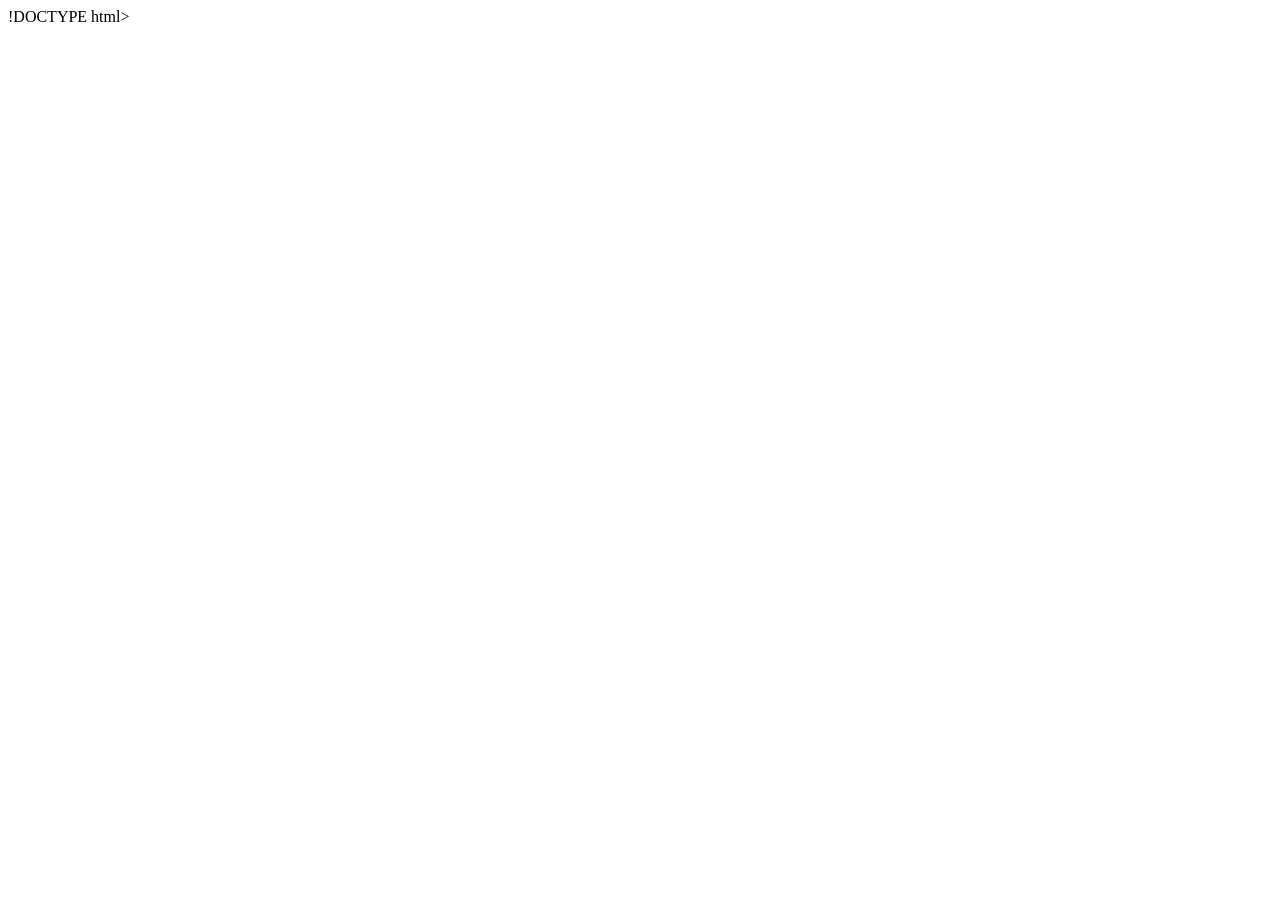
==== index.html @ 0a6594f5 "Create index.html" ====
!DOCTYPE html>
<html lang="en">
<head>
    <meta charset="UTF-8">
    <meta name="viewport" content="width=device-width, initial-scale=1.0">
    <title>Ma page</title>
</head>
<footer>
<FRAMESET ROWS="30%,70%" style="background-color: brown;"> 
<FRAME SRC="A.htm"> 
<FRAMESET COLS="30%,70%" style="background-color: brown;"> 
<FRAME SRC="B.htm"> 
<FRAME SRC="C.htm"> 
</FRAMESET> 
</FRAMESET>
</footer>

</html>
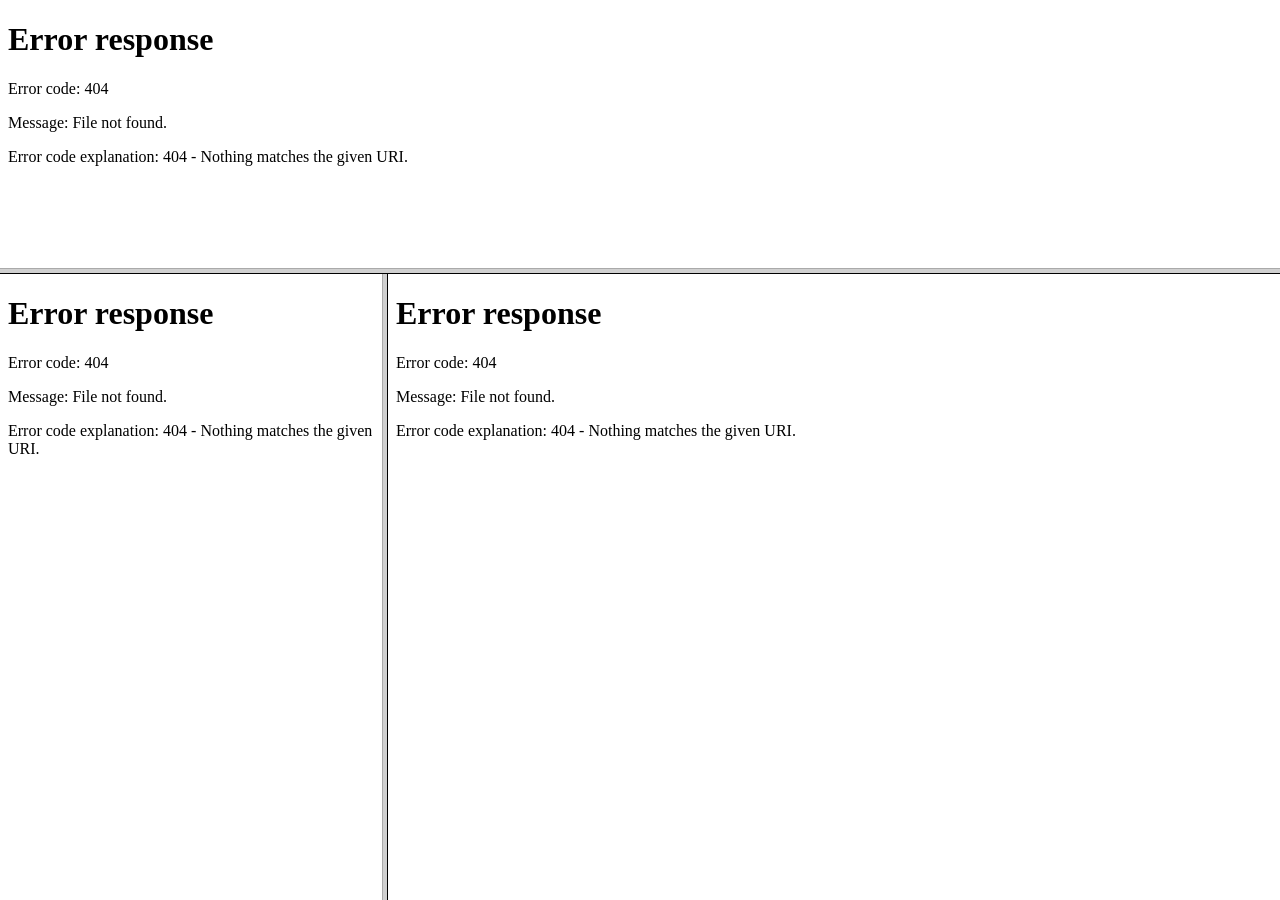
==== commit 41891de1: "Fix DOCTYPE declaration in index.html" ====
--- a/index.html
+++ b/index.html
@@ -1,11 +1,10 @@
-!DOCTYPE html>
+<!DOCTYPE html>
 <html lang="en">
 <head>
     <meta charset="UTF-8">
     <meta name="viewport" content="width=device-width, initial-scale=1.0">
     <title>Ma page</title>
 </head>
-<footer>
 <FRAMESET ROWS="30%,70%" style="background-color: brown;"> 
 <FRAME SRC="A.htm"> 
 <FRAMESET COLS="30%,70%" style="background-color: brown;"> 
@@ -13,6 +12,6 @@
 <FRAME SRC="C.htm"> 
 </FRAMESET> 
 </FRAMESET>
-</footer>
+
 
 </html>
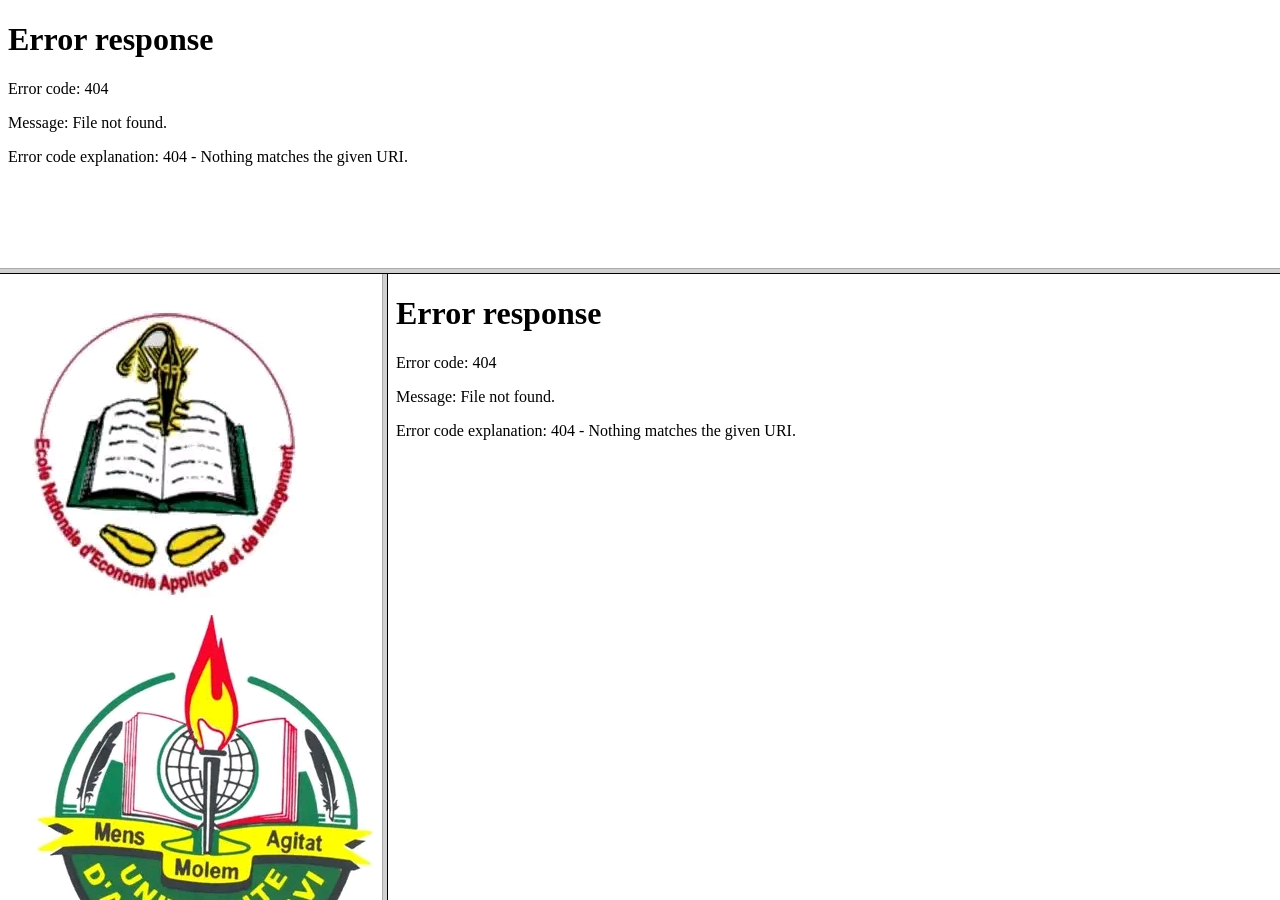
==== commit 62f43ab6: "Update frame sources to lowercase file names" ====
--- a/index.html
+++ b/index.html
@@ -6,10 +6,10 @@
     <title>Ma page</title>
 </head>
 <FRAMESET ROWS="30%,70%" style="background-color: brown;"> 
-<FRAME SRC="A.htm"> 
+<FRAME SRC="a.html"> 
 <FRAMESET COLS="30%,70%" style="background-color: brown;"> 
-<FRAME SRC="B.htm"> 
-<FRAME SRC="C.htm"> 
+<FRAME SRC="b.html"> 
+<FRAME SRC="c.html"> 
 </FRAMESET> 
 </FRAMESET>
 
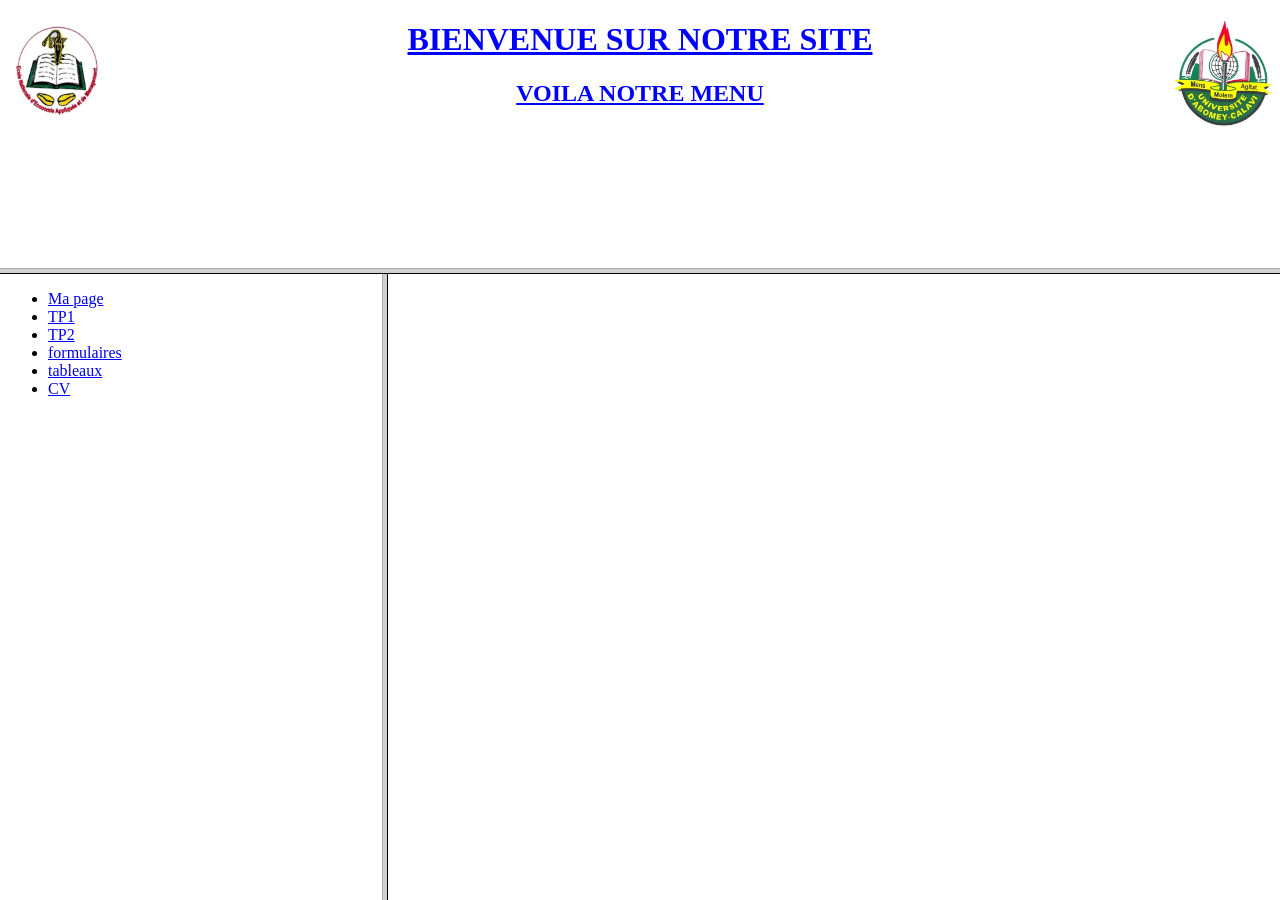
==== commit 8612c333: "Rename ma page.html to index.html" ====
--- a/index.html
+++ b/index.html
@@ -1,17 +1,18 @@
-<!DOCTYPE html>
-<html lang="en">
-<head>
-    <meta charset="UTF-8">
-    <meta name="viewport" content="width=device-width, initial-scale=1.0">
-    <title>Ma page</title>
-</head>
-<FRAMESET ROWS="30%,70%" style="background-color: brown;"> 
-<FRAME SRC="a.html"> 
-<FRAMESET COLS="30%,70%" style="background-color: brown;"> 
-<FRAME SRC="b.html"> 
-<FRAME SRC="c.html"> 
-</FRAMESET> 
-</FRAMESET>
-
-
-</html>
+<!DOCTYPE html>
+<html lang="en">
+<head>
+    <meta charset="UTF-8">
+    <meta name="viewport" content="width=device-width, initial-scale=1.0">
+    <title>Ma page</title>
+</head>
+<footer>
+<FRAMESET ROWS="30%,70%" style="background-color: brown;"> 
+<FRAME SRC="A.htm"> 
+<FRAMESET COLS="30%,70%" style="background-color: brown;"> 
+<FRAME SRC="B.htm"> 
+<FRAME SRC="C.htm"> 
+</FRAMESET> 
+</FRAMESET>
+</footer>
+
+</html>
